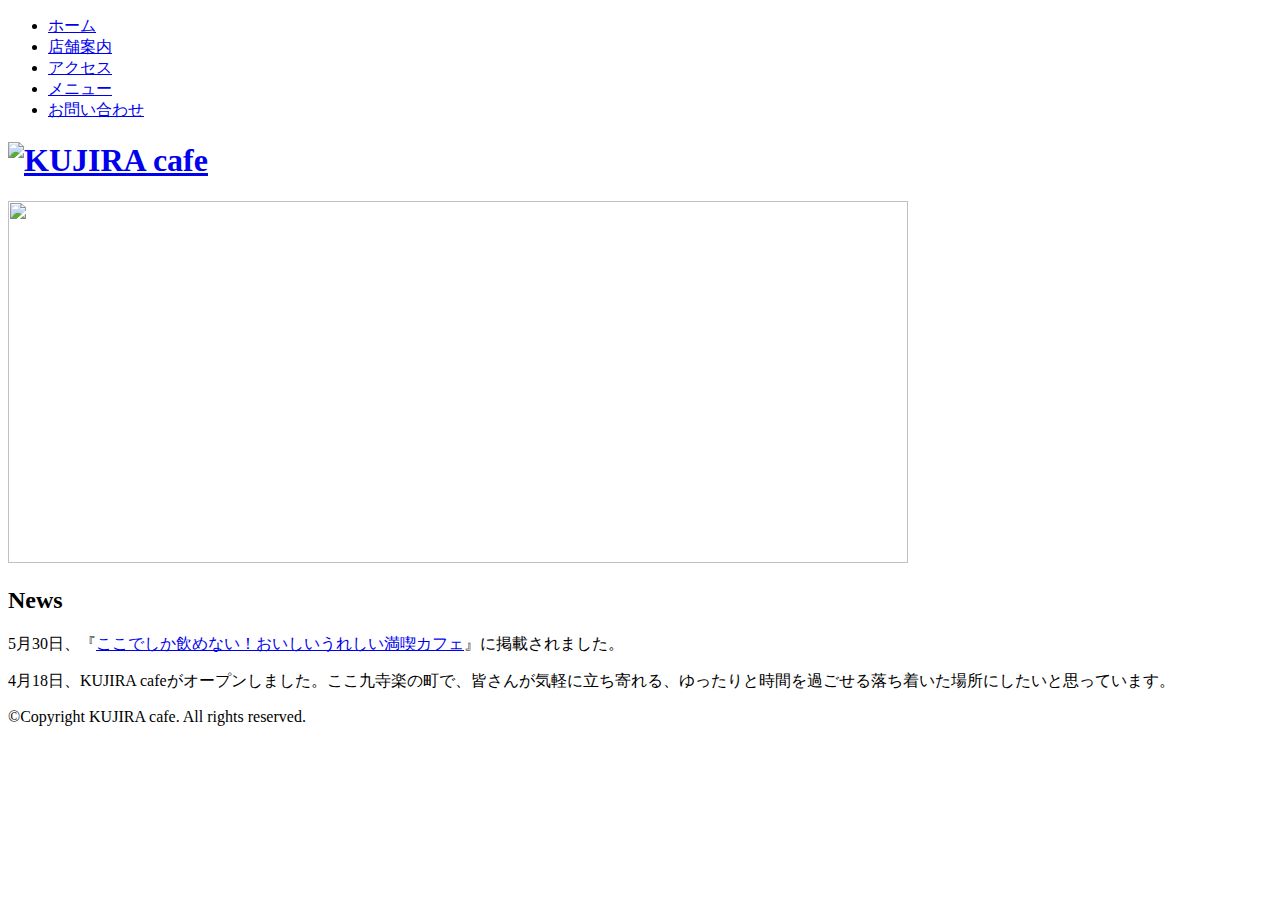
==== index.html @ 3e837053 "Add files via upload" ====
<!DOCTYPE html>
<html>
<head>
<meta charset="utf-8">
<title>KUJIRA cafeへようこそ</title>
<link rel="stylesheet" type="text/css" href="css/style.css">
</head>
<body>
<div class="wrapper">
  <!-- ヘッダー -->
  <ul id="nav">
    <li><a href="index.html">ホーム</a></li>
    <li><a href="about.html">店舗案内</a></li>
    <li><a href="access.html">アクセス</a></li>
    <li><a href="menu.html">メニュー</a></li>
    <li><a href="contact.html">お問い合わせ</a></li>
  </ul>
  <h1 id="logo"><a href="index.html"><img src="images/logo.png" width="217" height="89" alt="KUJIRA cafe"></a></h1>
  <!-- ヘッダー ここまで -->
  <!-- メイン -->
  <div class="keyvisual">
    <img src="images/keyvisual.jpg" width="900" height="362" alt="">
  </div>
  <h2 id="news">News</h2>
  <p class="news_item">5月30日、『<a href="http://www.sbcr.jp" target="_blank">ここでしか飲めない！おいしいうれしい満喫カフェ</a>』に掲載されました。</p>
  <p class="news_item">4月18日、KUJIRA cafeがオープンしました。ここ九寺楽の町で、皆さんが気軽に立ち寄れる、ゆったりと時間を過ごせる落ち着いた場所にしたいと思っています。</p>
  <!-- メイン ここまで -->
  <!-- フッター -->
  <div id="footer">
    <p>&copy;Copyright KUJIRA cafe. All rights reserved.</p>
  </div>
  <!-- フッター ここまで -->
</div>
</body>
</html>
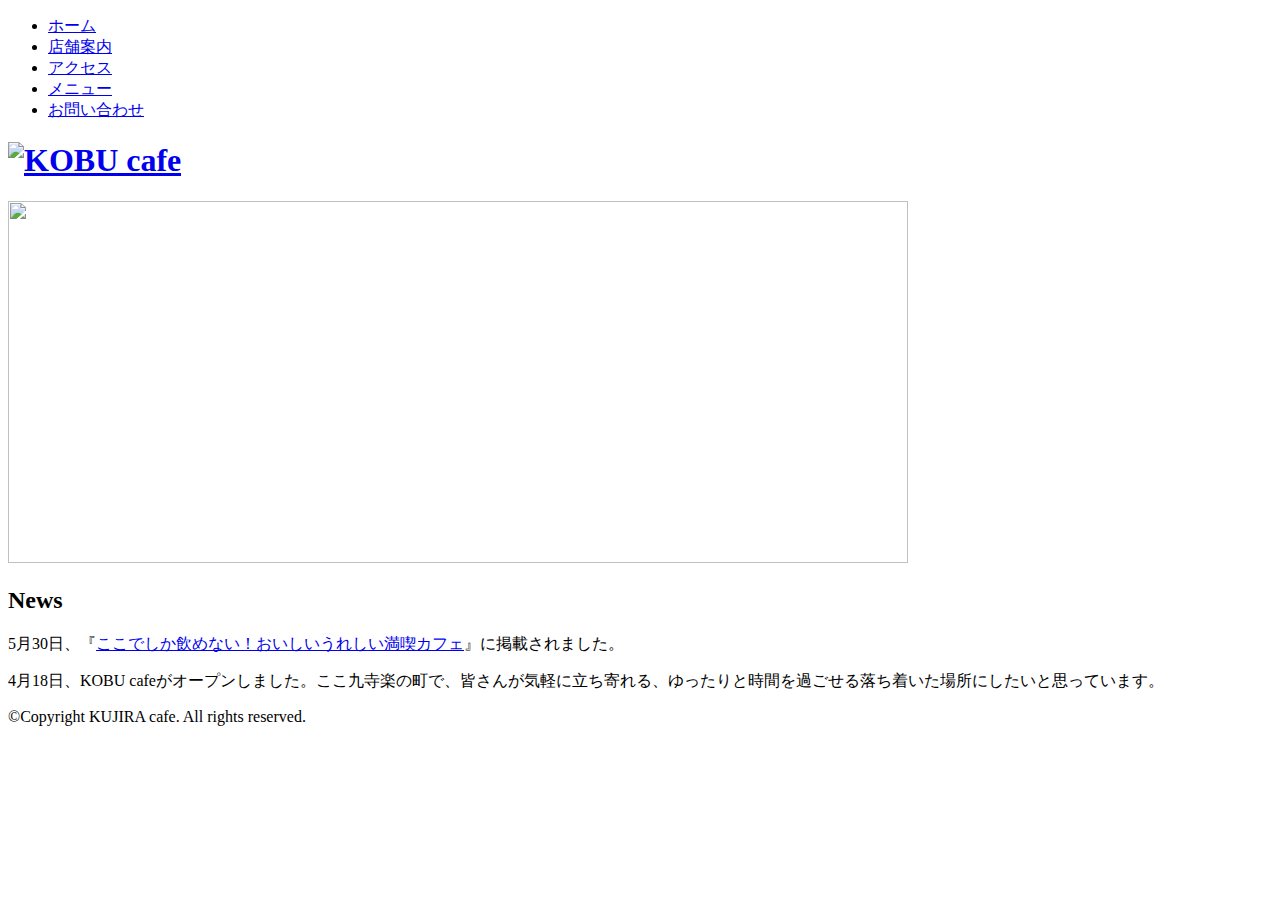
==== commit ea7460e8: "Update index.html" ====
--- a/index.html
+++ b/index.html
@@ -2,7 +2,7 @@
 <html>
 <head>
 <meta charset="utf-8">
-<title>KUJIRA cafeへようこそ</title>
+<title>KOBU cafeへようこそ</title>
 <link rel="stylesheet" type="text/css" href="css/style.css">
 </head>
 <body>
@@ -15,7 +15,7 @@
     <li><a href="menu.html">メニュー</a></li>
     <li><a href="contact.html">お問い合わせ</a></li>
   </ul>
-  <h1 id="logo"><a href="index.html"><img src="images/logo.png" width="217" height="89" alt="KUJIRA cafe"></a></h1>
+  <h1 id="logo"><a href="index.html"><img src="images/logo.png" width="217" height="89" alt="KOBU cafe"></a></h1>
   <!-- ヘッダー ここまで -->
   <!-- メイン -->
   <div class="keyvisual">
@@ -23,7 +23,7 @@
   </div>
   <h2 id="news">News</h2>
   <p class="news_item">5月30日、『<a href="http://www.sbcr.jp" target="_blank">ここでしか飲めない！おいしいうれしい満喫カフェ</a>』に掲載されました。</p>
-  <p class="news_item">4月18日、KUJIRA cafeがオープンしました。ここ九寺楽の町で、皆さんが気軽に立ち寄れる、ゆったりと時間を過ごせる落ち着いた場所にしたいと思っています。</p>
+  <p class="news_item">4月18日、KOBU cafeがオープンしました。ここ九寺楽の町で、皆さんが気軽に立ち寄れる、ゆったりと時間を過ごせる落ち着いた場所にしたいと思っています。</p>
   <!-- メイン ここまで -->
   <!-- フッター -->
   <div id="footer">
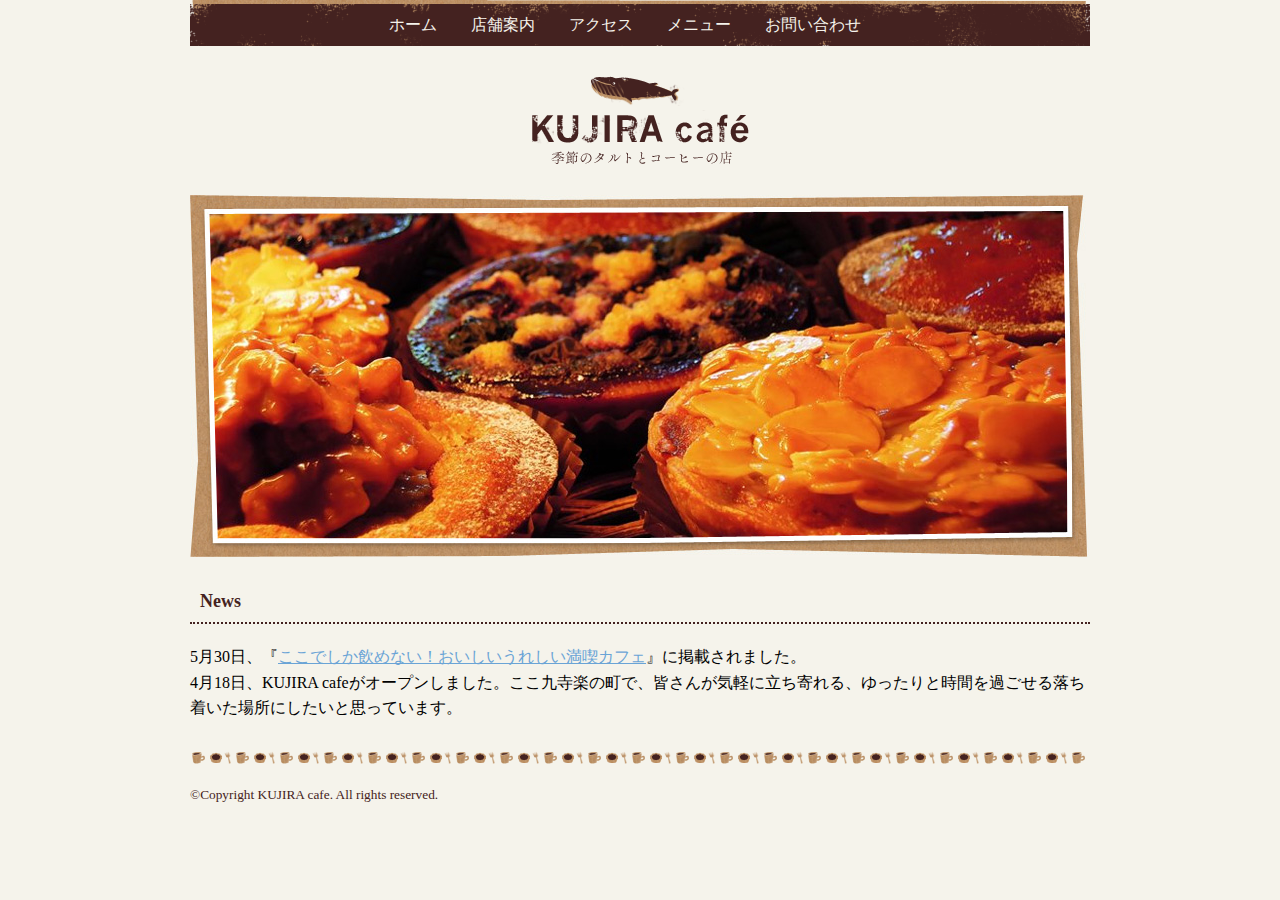
==== commit a5c0b177: "Add files via upload" ====
--- a/index.html
+++ b/index.html
@@ -2,7 +2,7 @@
 <html>
 <head>
 <meta charset="utf-8">
-<title>KOBU cafeへようこそ</title>
+<title>KUJIRA cafeへようこそ</title>
 <link rel="stylesheet" type="text/css" href="css/style.css">
 </head>
 <body>
@@ -15,7 +15,7 @@
     <li><a href="menu.html">メニュー</a></li>
     <li><a href="contact.html">お問い合わせ</a></li>
   </ul>
-  <h1 id="logo"><a href="index.html"><img src="images/logo.png" width="217" height="89" alt="KOBU cafe"></a></h1>
+  <h1 id="logo"><a href="index.html"><img src="images/logo.png" width="217" height="89" alt="KUJIRA cafe"></a></h1>
   <!-- ヘッダー ここまで -->
   <!-- メイン -->
   <div class="keyvisual">
@@ -23,7 +23,7 @@
   </div>
   <h2 id="news">News</h2>
   <p class="news_item">5月30日、『<a href="http://www.sbcr.jp" target="_blank">ここでしか飲めない！おいしいうれしい満喫カフェ</a>』に掲載されました。</p>
-  <p class="news_item">4月18日、KOBU cafeがオープンしました。ここ九寺楽の町で、皆さんが気軽に立ち寄れる、ゆったりと時間を過ごせる落ち着いた場所にしたいと思っています。</p>
+  <p class="news_item">4月18日、KUJIRA cafeがオープンしました。ここ九寺楽の町で、皆さんが気軽に立ち寄れる、ゆったりと時間を過ごせる落ち着いた場所にしたいと思っています。</p>
   <!-- メイン ここまで -->
   <!-- フッター -->
   <div id="footer">
--- a/css/style.css
+++ b/css/style.css
@@ -0,0 +1,183 @@
+@charset "UTF-8";
+
+/* すべてのWebページに適用される */
+body {
+  margin: 0 0 0 0;
+  padding: 0 0 0 0;
+  background-color: #f5f3eb;
+}
+.wrapper {
+  margin: auto;
+  width: 900px;
+}
+h2 {
+  color: #442220;
+  font-size: 18px;
+  border-bottom: 2px dotted #442220;
+  margin: 20px 0;
+  padding: 10px;
+}
+p {
+  line-height: 160%;
+}
+a:link {
+  color: #6aa4d6;
+}
+a:visited {
+  color: #6aa4d6;
+}
+a:hover {
+  color: #4f7697;
+}
+a:active {
+  color: #aed3f2;
+}
+h1 {
+  margin: 30px 0;
+  padding: 0;
+  line-height: 0;
+  text-align: center;
+}
+img {
+  border-style: none;
+}
+
+/* すべてのページに適用  - navまわり - */
+#nav li {
+  display: inline;
+  list-style-type: none;
+  padding-right: 30px;
+}
+#nav {
+  margin: 0;
+  padding: 15px 30px 10px 30px;
+  background-image: url(../images/menu-bg.png);
+  position: sticky;
+  top: 0;
+  text-align: center;
+}
+#nav li a:link {
+  color: #f5f3eb;
+  text-decoration: none;
+}
+#nav li a:visited {
+  color: #f5f3eb;
+  text-decoration: none;
+}
+#nav li a:hover {
+  color: #e4dbb9;
+  text-decoration: none;
+}
+#nav li a:active {
+  color: #ffffff;
+  text-decoration: none;
+}
+
+/* すべてのページに適用 - footer - */
+#footer {
+  background-image: url(../images/footer-bg.png);
+  background-repeat: repeat-x;
+  margin-top: 30px;
+  padding: 20px 0;
+  font-size: smaller;
+  color: #442220;
+}
+
+/* 個別のスタイル */
+/* index.html */
+.keyvisual {
+  margin: 20px 0 0 0;
+}
+.news_item {
+  margin: 0;
+}
+
+/* about.html */
+.float img {
+  float: left;
+  padding-right: 1em;
+}
+.clear {
+  clear: both;
+}
+table.info {
+  border-collapse: separate;
+  border: 1px solid #b78e5f;
+}
+table.info th, table.info td {
+  padding: 8px;
+  border: 1px solid #d6c2b5;
+  text-align: left;
+  vertical-align: middle;
+}
+table.info th {
+  background-color: #c99e73;
+  color: #442220;
+  width: 70px;
+}
+
+/* menu.html */
+.menu_block {
+  overflow: hidden;
+  zoom: 1;
+}
+.menu_left {
+  float: left;
+  width: 280px;
+  margin-right: 20px;
+}
+.menu_right {
+  float: left;
+  width: 600px;
+}
+table.menu_all {
+  border: none;
+  border-collapse: collapse;
+}
+table.menu_all td {
+  padding: 0;
+}
+table.menu_all td.photo {
+  padding: 0 10px 10px 0;
+}
+.menu_right h3 {
+  margin: 20px 0;
+  text-align: right;
+  font-size: 16px;
+  color: #442220;
+}
+.menu_right p {
+  text-align: right;
+  font-size: 12px;
+}
+
+/* access.html */
+div.map {
+  text-align: center;
+}
+div.direction {
+  padding-left: 160px;
+}
+
+/* contact.html */
+form div {
+  padding: 12px;
+  border-bottom: 1px dashed #d6c2b5;
+}
+select {
+  width: 30em;
+}
+label {
+  color: #442220;
+}
+input[name=subject] {
+  width: 30em;
+}
+textarea {
+  width: 30em;
+  height: 6em;
+}
+input[name=submit] {
+  margin: 20px 12px;
+  width: 30em;
+}
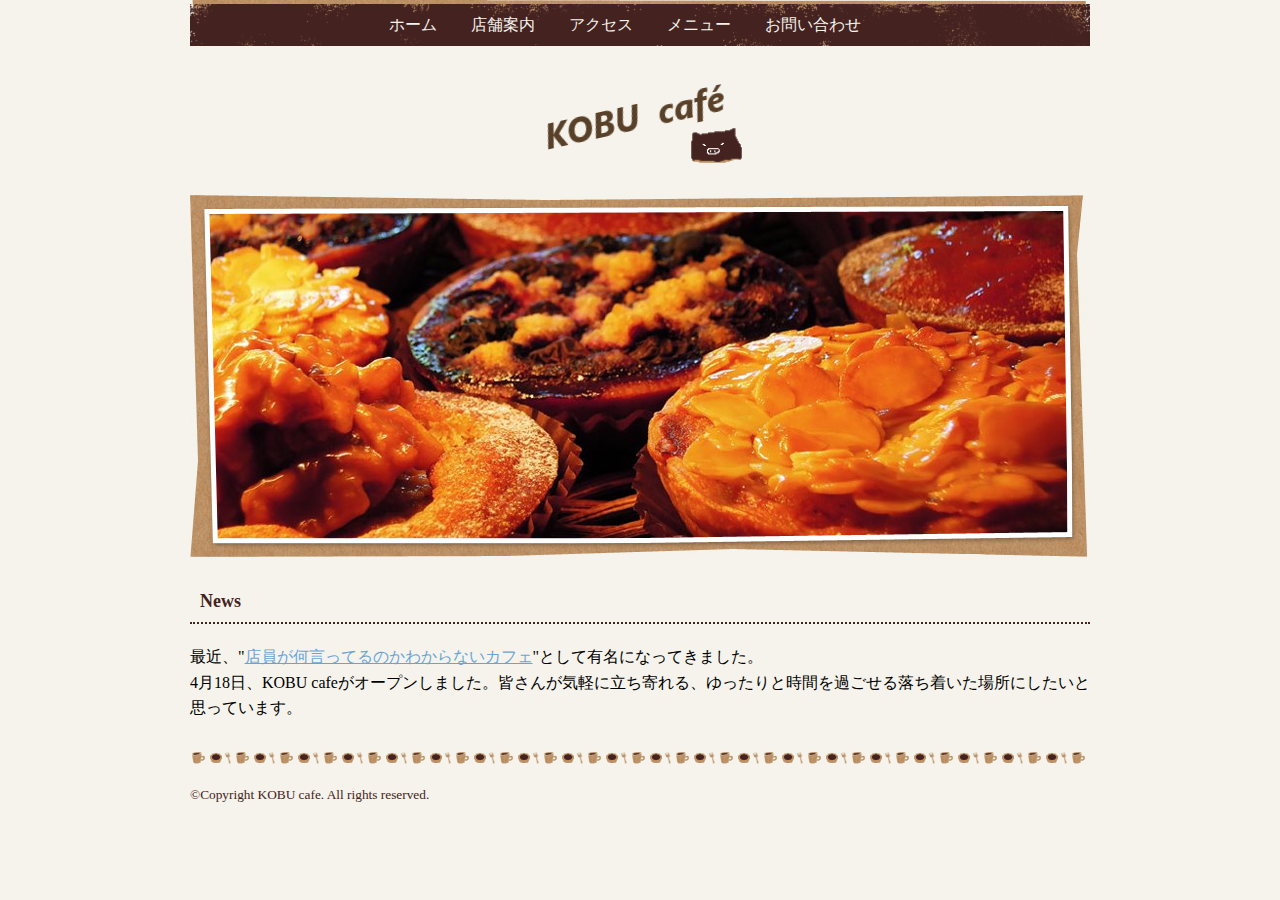
==== commit 196f1cf9: "Add files via upload" ====
--- a/index.html
+++ b/index.html
@@ -2,7 +2,7 @@
 <html>
 <head>
 <meta charset="utf-8">
-<title>KUJIRA cafeへようこそ</title>
+<title>KOBU cafe</title>
 <link rel="stylesheet" type="text/css" href="css/style.css">
 </head>
 <body>
@@ -15,19 +15,19 @@
     <li><a href="menu.html">メニュー</a></li>
     <li><a href="contact.html">お問い合わせ</a></li>
   </ul>
-  <h1 id="logo"><a href="index.html"><img src="images/logo.png" width="217" height="89" alt="KUJIRA cafe"></a></h1>
+  <h1 id="logo"><a href="index.html"><img src="images/logo.png" width="217" height="89" alt="KOBU cafe"></a></h1>
   <!-- ヘッダー ここまで -->
   <!-- メイン -->
   <div class="keyvisual">
     <img src="images/keyvisual.jpg" width="900" height="362" alt="">
   </div>
   <h2 id="news">News</h2>
-  <p class="news_item">5月30日、『<a href="http://www.sbcr.jp" target="_blank">ここでしか飲めない！おいしいうれしい満喫カフェ</a>』に掲載されました。</p>
-  <p class="news_item">4月18日、KUJIRA cafeがオープンしました。ここ九寺楽の町で、皆さんが気軽に立ち寄れる、ゆったりと時間を過ごせる落ち着いた場所にしたいと思っています。</p>
+  <p class="news_item">最近、&quot;<a href="https://translate.google.co.jp" target="_blank">店員が何言ってるのかわからないカフェ</a>&quot;として有名になってきました。</p>
+  <p class="news_item">4月18日、KOBU cafeがオープンしました。皆さんが気軽に立ち寄れる、ゆったりと時間を過ごせる落ち着いた場所にしたいと思っています。</p>
   <!-- メイン ここまで -->
   <!-- フッター -->
   <div id="footer">
-    <p>&copy;Copyright KUJIRA cafe. All rights reserved.</p>
+    <p>&copy;Copyright KOBU cafe. All rights reserved.</p>
   </div>
   <!-- フッター ここまで -->
 </div>
